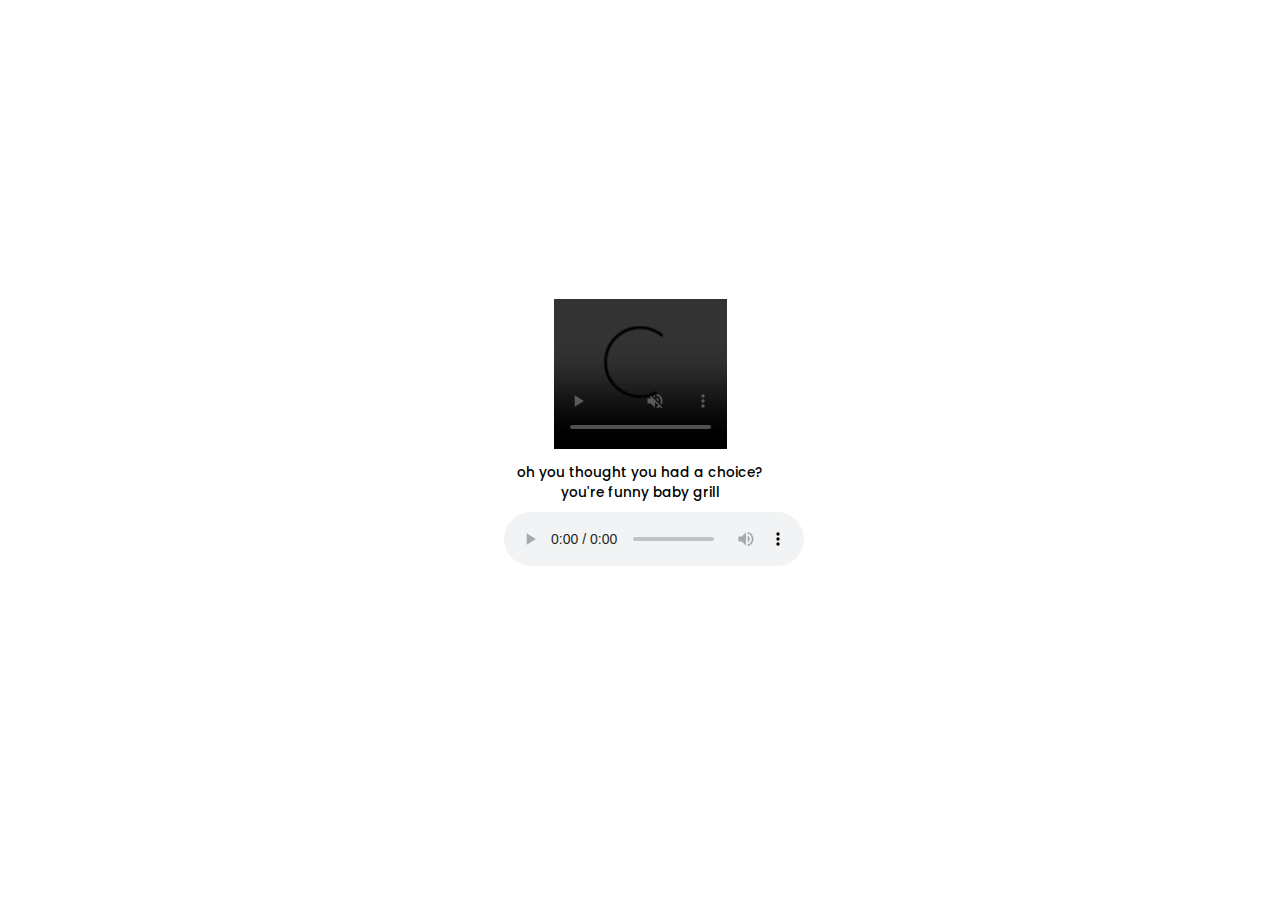
==== page2.html @ 2628288d "Update page2.html" ====
<html>
<head>
    <meta name="viewport" content="with=device-width, initial-scale=1.0">
    <title>que romance music</title>
    <link rel="stylesheet" href="style.css">
    <link rel="preconnect" href="https://fonts.googleapis.com">
    <link rel="preconnect" href="https://fonts.gstatic.com" crossorigin>
    <link href="https://fonts.googleapis.com/css2?family=Poppins:ital,wght@0,100;0,200;0,300;0,400;0,500;0,600;0,700;0,800;0,900;1,100;1,200;1,300;1,400;1,500;1,600;1,700;1,800;1,900&display=swap" rel="stylesheet">
    
</head>

<body>
    <section class="header_page2">
            <div class="message_box">
                <!----- <img src="minionval.jpg"> --->
                <video 
                controls="controls" 
                controls preload="auto"
                autoplay="autoplay" muted loop playsinline>
                    <source src="valentinevid.mov" type="video/mp4">
                </video>
                <h2>oh you thought you had a choice?
                    you're funny baby grill 
                </h2>

                <audio controls autoplay loop>
                    <source src="True - cut.mp3">
                </audio>
        </div>
    </section>

</body>

</html>
---- style.css ----
*{
    margin: 0;
    padding: 0;

    font-family: "Poppins", serif;
    font-weight: 500;
    font-style: normal;
}

.header{
    min-height: 100vh;
    width: 100%;
    background-color: #ffd7ea;
    background-position: center;
    background-size: cover;
    position: relative;
}

.maintext{
    width: 90%;
    color: #871111;
    position: absolute;
    top: 50%;
    left: 50%;
    transform: translate(-50%, -50%);
    text-align: center;
    animation-duration: 5s;
    animation-name: appear;
}

@keyframes appear{
    0%{
        opacity:0;
    }

    100%{
        opacity:1;

    }
}

.clickhere-btn{
    display: inline-block;
    text-decoration: none;
    color: white;
    border: 1px solid #871111;
    padding: 10px 8px;
    font-size: 13px;
    background: #871111;
    position: relative;
    cursor: pointer;
    margin-top: 15px;
}

.clickhere-btn:hover{
    border: 1px solid #fe96c8;
    background: #fe96c8;
    color: #871111;
    transition: 0.5s;

}


.header_page2{
    min-height: 100vh;
    width: 100%;
    background-image: url(heartbackground.jpg);
    background-position: center;
    background-size: cover;
    position: relative;
}

.message_box video {
    width: 15%;
    right: 0px;
    bottom: 0px;
    padding: 0px 440px 14px;
}

.message_box {
    width: 90%;
    color: black;
    position: absolute;
    top: 50%;
    left: 50%;
    transform: translate(-50%, -50%);
    text-align: center;
    padding: 124px 0px 159px;
}

.message_box h2 {
    font-size: 85%;
    padding: 0px 440px 0px;
}

.message_box audio {
    padding: 9px 440px 0px
}

@media(max-width: 800px) {
    .maintext h1{
        font-size: 20px;
    }

    .message_box {
        padding: 50px 0; 
    }

    .message_box h2 {
        font-size: 16px;
        padding: 0 20px; 
        margin-bottom: 20px;
    }

    .message_box video {
        width: 60%;
        padding: 0 0 14px;
        margin: 0 auto; 
        display: block;
    }

    .message_box audio {
        width: 80%;
        padding: 9px 0 0;
        margin: 0 auto; 
        display: block;
    }

}
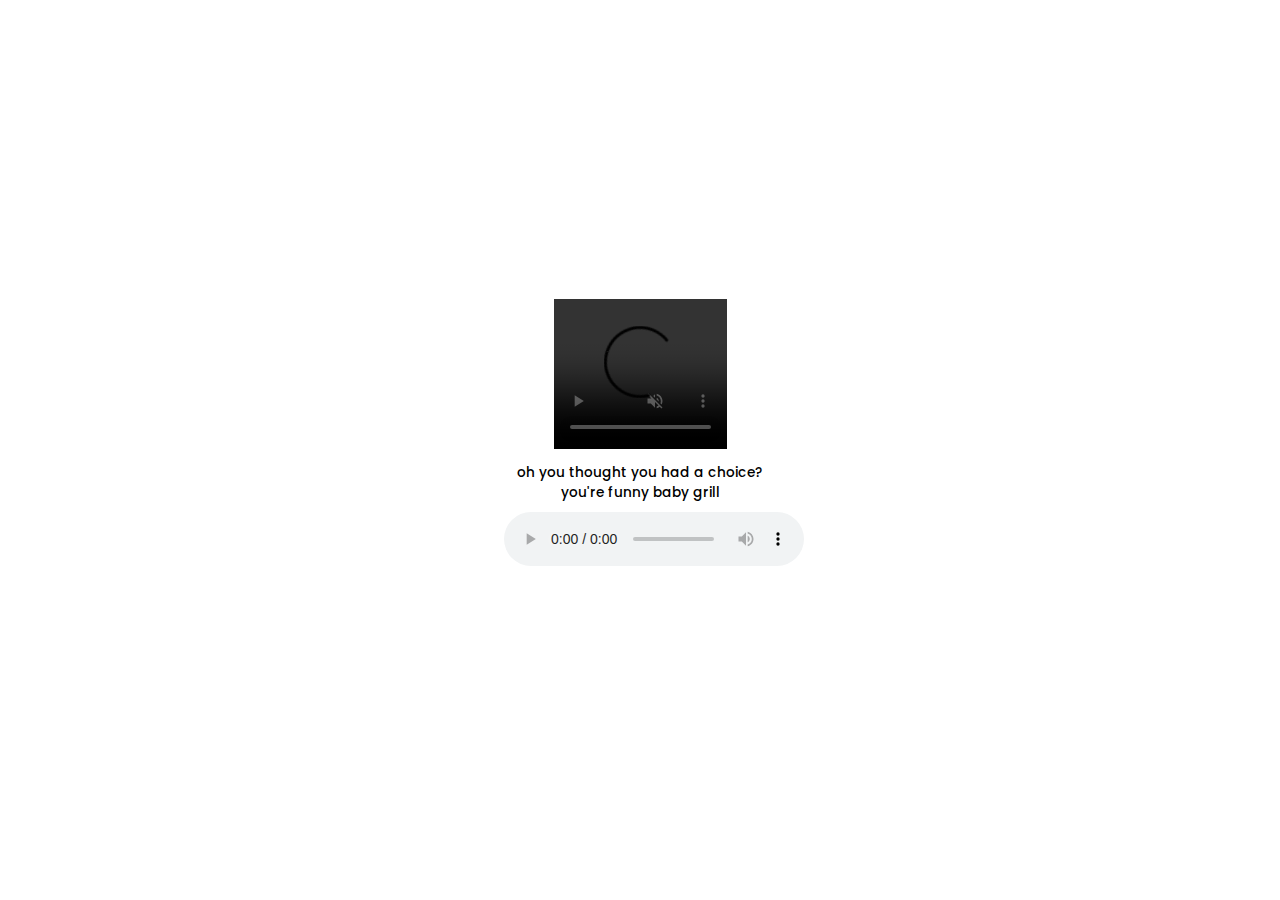
==== commit e6564e68: "Update page2.html" ====
--- a/page2.html
+++ b/page2.html
@@ -23,7 +23,10 @@
                     you're funny baby grill 
                 </h2>
 
-                <audio controls autoplay loop>
+                <audio 
+                controls="controls" 
+                controls preload="auto"
+                autoplay="autoplay" loop playsinline>
                     <source src="True - cut.mp3">
                 </audio>
         </div>
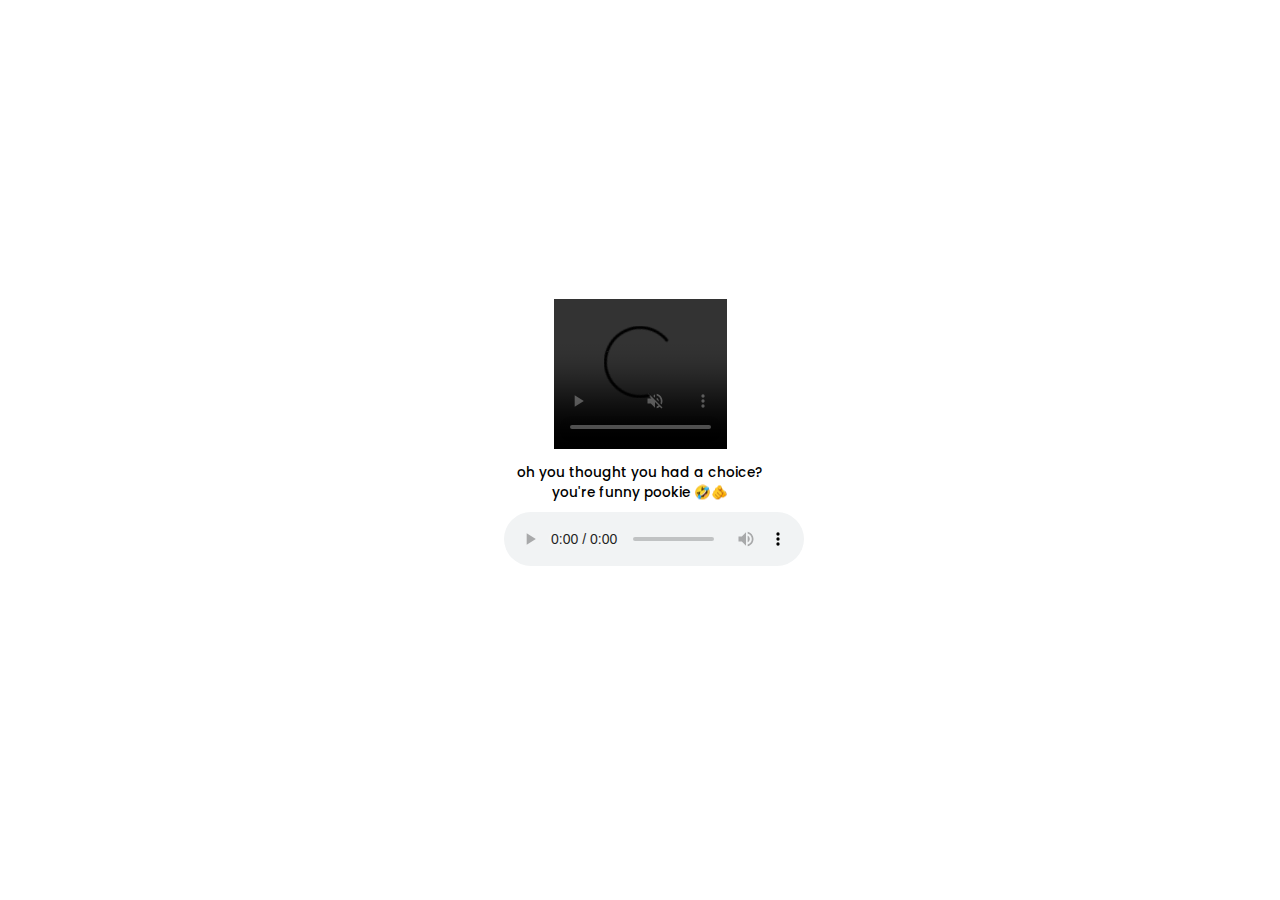
==== commit 4c482b17: "Update page2.html" ====
--- a/page2.html
+++ b/page2.html
@@ -20,7 +20,7 @@
                     <source src="valentinevid.mov" type="video/mp4">
                 </video>
                 <h2>oh you thought you had a choice?
-                    you're funny baby grill 
+                    you're funny pookie 🤣🫵 
                 </h2>
 
                 <audio 
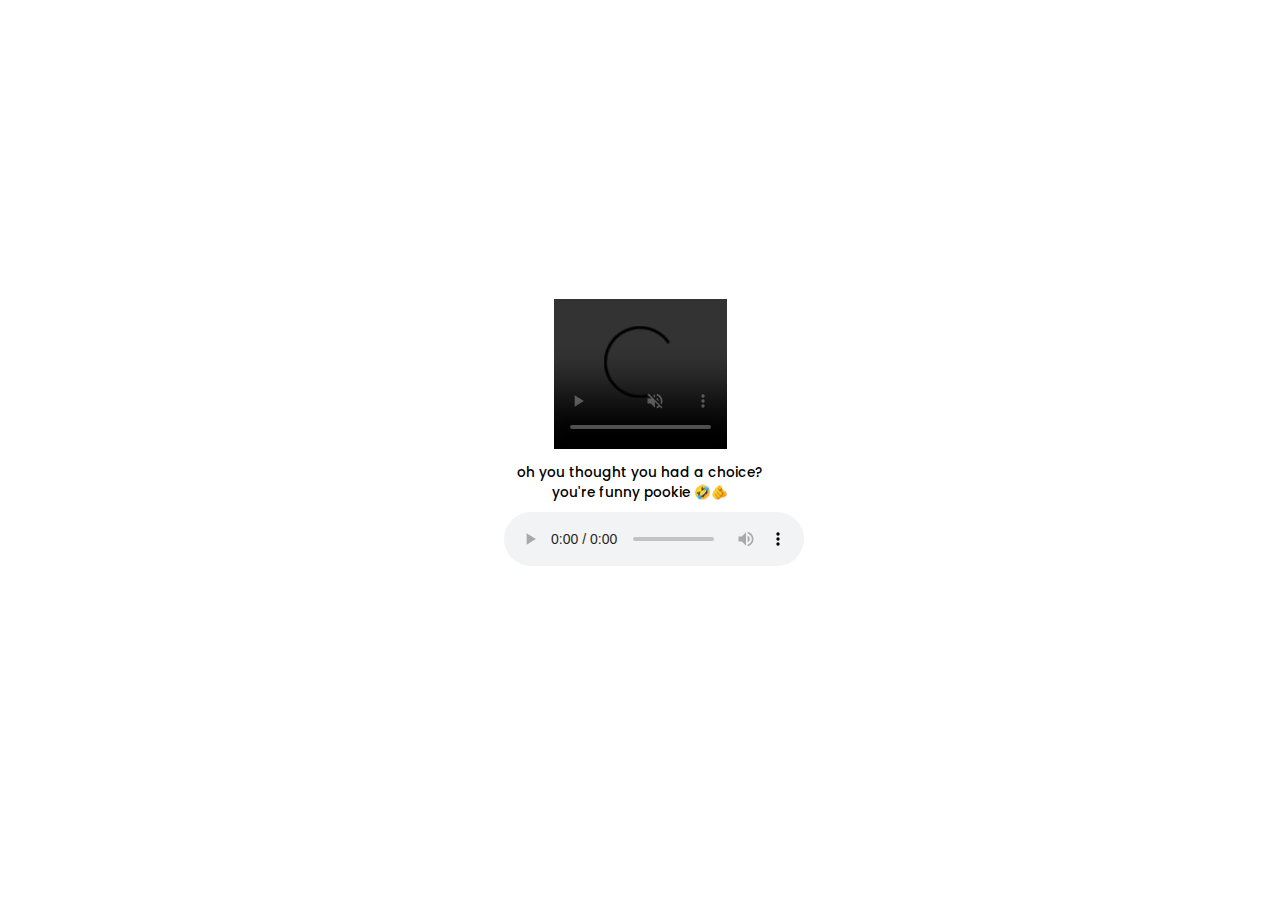
==== commit 4149bdde: "Update page2.html" ====
--- a/page2.html
+++ b/page2.html
@@ -20,13 +20,10 @@
                     <source src="valentinevid.mov" type="video/mp4">
                 </video>
                 <h2>oh you thought you had a choice?
-                    you're funny pookie 🤣🫵 
+                    you're funny pookie 🤣🫵  
                 </h2>
 
-                <audio 
-                controls="controls" 
-                controls preload="auto"
-                autoplay="autoplay" loop playsinline>
+                <audio controls autoplay loop>
                     <source src="True - cut.mp3">
                 </audio>
         </div>
